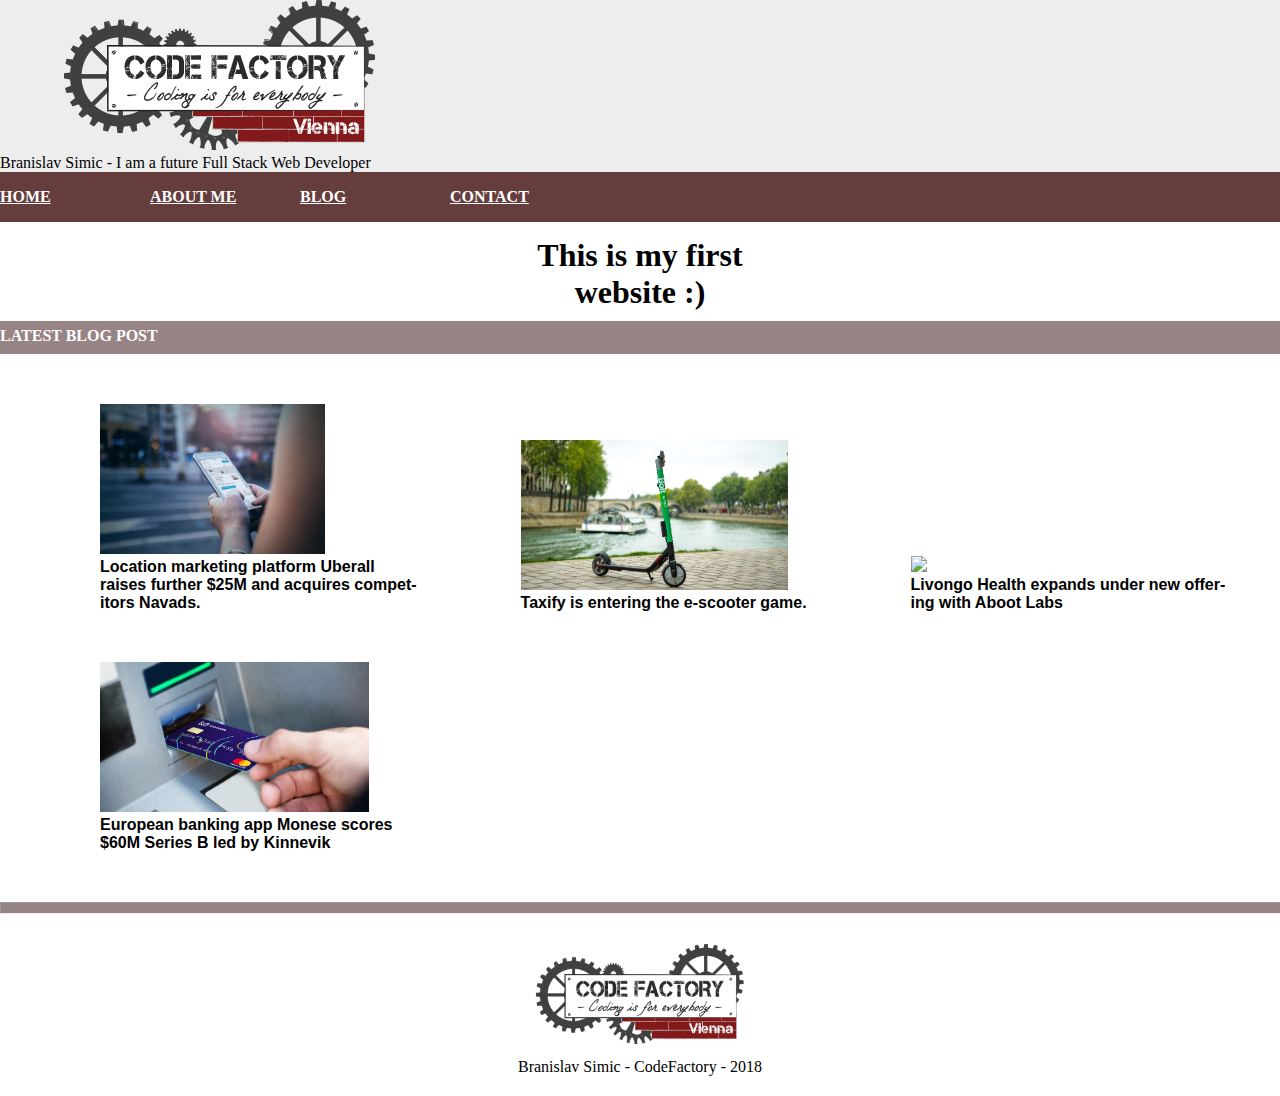
==== home.html @ 4ca0cf50 "Structure: height, width, nav, margin, display" ====
<!DOCTYPE html>
<html>
<head>
	<link rel="stylesheet" type="text/css" href="code.css">
	<title>CodeFactory</title>
</head>
<body>

	<header>
		<div class="logo">
			<img class="one" src="logo.png" alt="">
			
		</div>
			
		<div class="logo">
			<p class="inline">Branislav Simic - I am a future Full Stack Web Developer</p>
		</div>

		<nav>
			<ul>
				<li><a href="home.html" title="Home" target="_blank">Home</a></li>
				<li><a href="about.html" title="About me" target="_blank">About me</a></li>
				<li><a href="blog.html" title="Blog" target="_blank">Blog</a></li>
				<li><a href="contact.html" title="Contact" target="_blank">Contact</a></li>
			</ul>
		</nav>
	</header>
	<h1 class="first">This is my first <br>website :)</h1>
	<p class="blog">Latest blog post</p>



	<div class="pic">
		<img class="img" src="Phone.png">
		<article class="artlap">
			Location marketing platform Uberall<br> raises further $25M and acquires compet- <br> itors Navads.
		</article>
	</div>



	<div class="pic">
		<img class="scooter" src="Taxify.jpg">
		<article class="artland">
			Taxify is entering the e-scooter game.
		</article>	
	</div>



	<div class="pic2">

		<img class="devices" src="devices.jpg">
		<article class="artpro">
			 Livongo Health expands under new offer-<br>ing with Aboot Labs
		</article>
	</div>




	<div class="pic2">
		<img class="atm" src="ATM.jpg">
		<article class="artbo">
			European banking app Monese scores <br>$60M Series B led by Kinnevik
		</article>
	</div>

	<hr class="line">

	<footer>

		<div class="fo">
		<img class="finito" src="logo.png">

		<p class="jea">Branislav Simic - CodeFactory - 2018</p>

		</div>
	</footer>

	
</body>
</html>
---- code.css ----
* {
margin: 0;
padding: 0;
}



.logo {
	display: inline-block;
	background-color: #EDEDED;
	width: 100%;
	
}

nav {
	background-color: #653D3D;
	width: 100%;
	height: 50px;
}

nav ul li {
	list-style-type: none;
	width: 150px;
	float: left;
}

nav ul li a {
	color: white;
	font-weight: bold;
	text-transform: uppercase;
	line-height: 50px;
}

.first {
	
	text-align: center;
	margin-top: 15px;
	
}

.blog{
	background-color: #978484;
	font-weight: bold;
	text-transform: uppercase;
	color: white;
	width: 100%;
	height: 25pt;
	line-height: 30px;
	margin-top: 10px;
}

.img{
	height: 150px;

}

.scooter{
	height: 150px;
}

.devices{
	height: 150px;
}

.atm{
	height: 150px;
}

.pic{
	 display: inline-block;
	 margin-top: 50px;
	 margin-left: 100px;
	 font-weight: bold;
	 font-family: arial;
}

.pic2 {
	 display: inline-block;
	 margin-top: 50px;
	 margin-left: 100px;
	 font-weight: bold;
	 font-family: arial;
}

.line{
	width: 100%;
	margin-top: 50px;
	height: 10px;
	background-color: #978484;
}

.finito{

	height: 100px;
}
.fo{
	margin-top: 30px;
	text-align: center;
}

.jea{
	margin-top: 10px;
	margin-bottom: 20px;
}
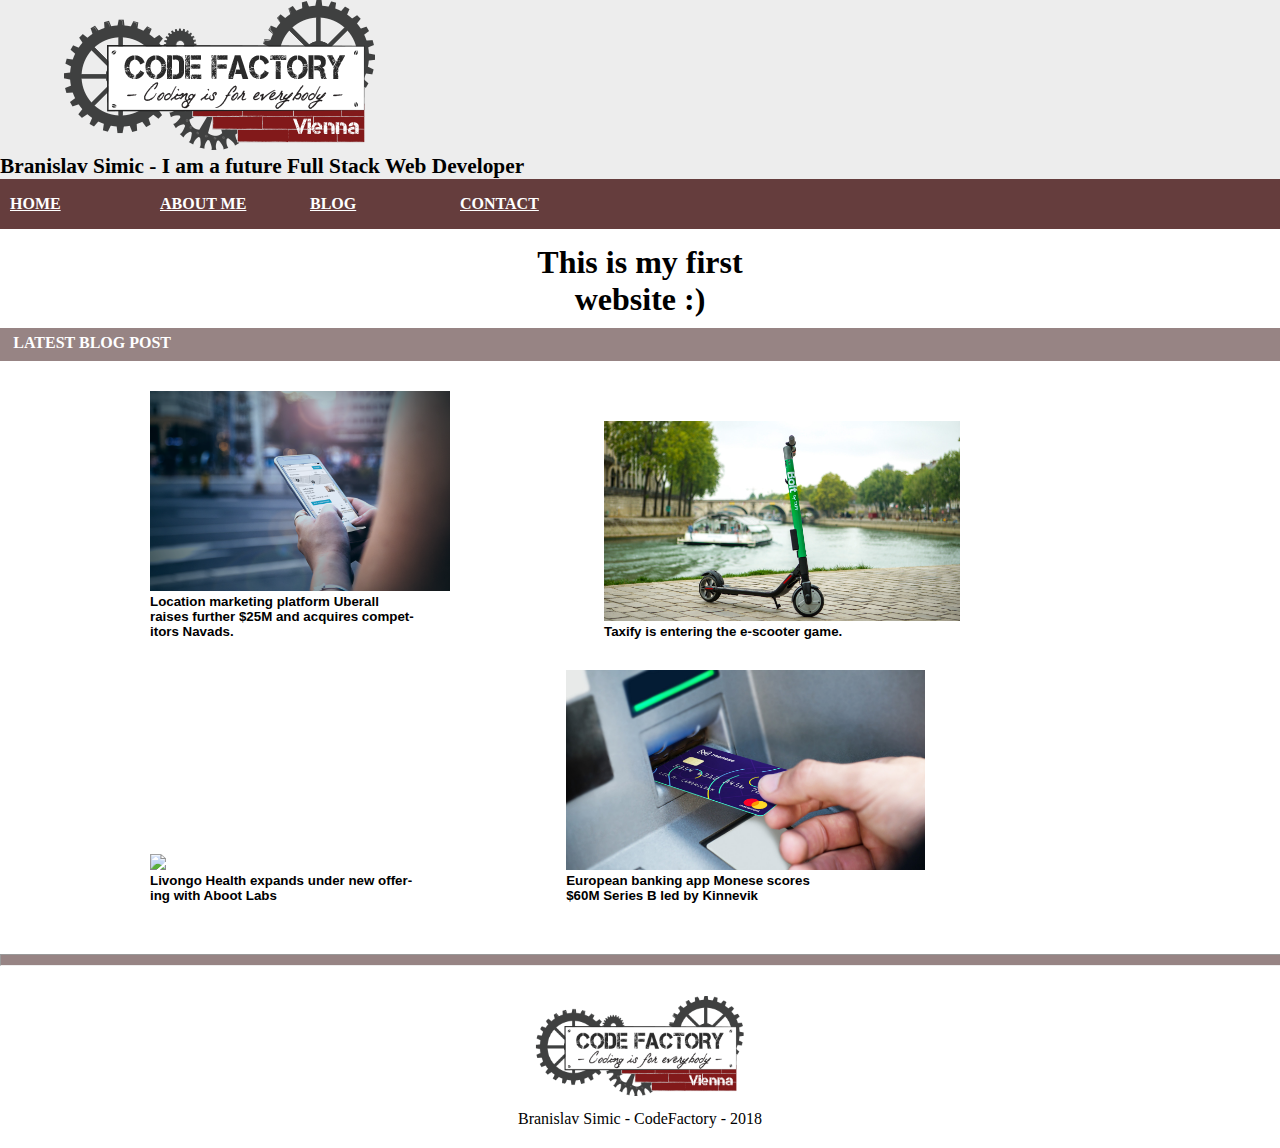
==== commit d2a4ace0: "margin left 10px: nav & p" ====
--- a/home.html
+++ b/home.html
@@ -26,7 +26,7 @@
 		</nav>
 	</header>
 	<h1 class="first">This is my first <br>website :)</h1>
-	<p class="blog">Latest blog post</p>
+	<p class="blog"><span class="margin">Latest blog post</span></p>
 
 
 
@@ -49,7 +49,6 @@
 
 
 	<div class="pic2">
-
 		<img class="devices" src="devices.jpg">
 		<article class="artpro">
 			 Livongo Health expands under new offer-<br>ing with Aboot Labs
--- a/code.css
+++ b/code.css
@@ -3,6 +3,12 @@
 padding: 0;
 }
 
+.inline{
+
+	font-weight: bold;
+	font-size: 16pt;
+
+}
 
 
 .logo {
@@ -13,6 +19,7 @@
 }
 
 nav {
+
 	background-color: #653D3D;
 	width: 100%;
 	height: 50px;
@@ -29,6 +36,7 @@
 	font-weight: bold;
 	text-transform: uppercase;
 	line-height: 50px;
+	margin-left: 10px;
 }
 
 .first {
@@ -49,37 +57,47 @@
 	margin-top: 10px;
 }
 
+.margin{
+	margin-left: 10pt;
+}
+
 .img{
-	height: 150px;
+	
+	height: 200px;
 
 }
 
 .scooter{
-	height: 150px;
+	
+	height: 200px;
+	
 }
 
 .devices{
-	height: 150px;
+	height: 200px;
 }
 
 .atm{
-	height: 150px;
+
+	height: 200px;
 }
 
 .pic{
+	font-size: 10pt;
 	 display: inline-block;
-	 margin-top: 50px;
-	 margin-left: 100px;
+	 margin-top: 30px;
+	 margin-left: 150px;
 	 font-weight: bold;
 	 font-family: arial;
 }
 
 .pic2 {
 	 display: inline-block;
-	 margin-top: 50px;
-	 margin-left: 100px;
+	 margin-top: 30px;
+	 margin-left: 150px;
 	 font-weight: bold;
 	 font-family: arial;
+	 font-size: 10pt;
 }
 
 .line{
